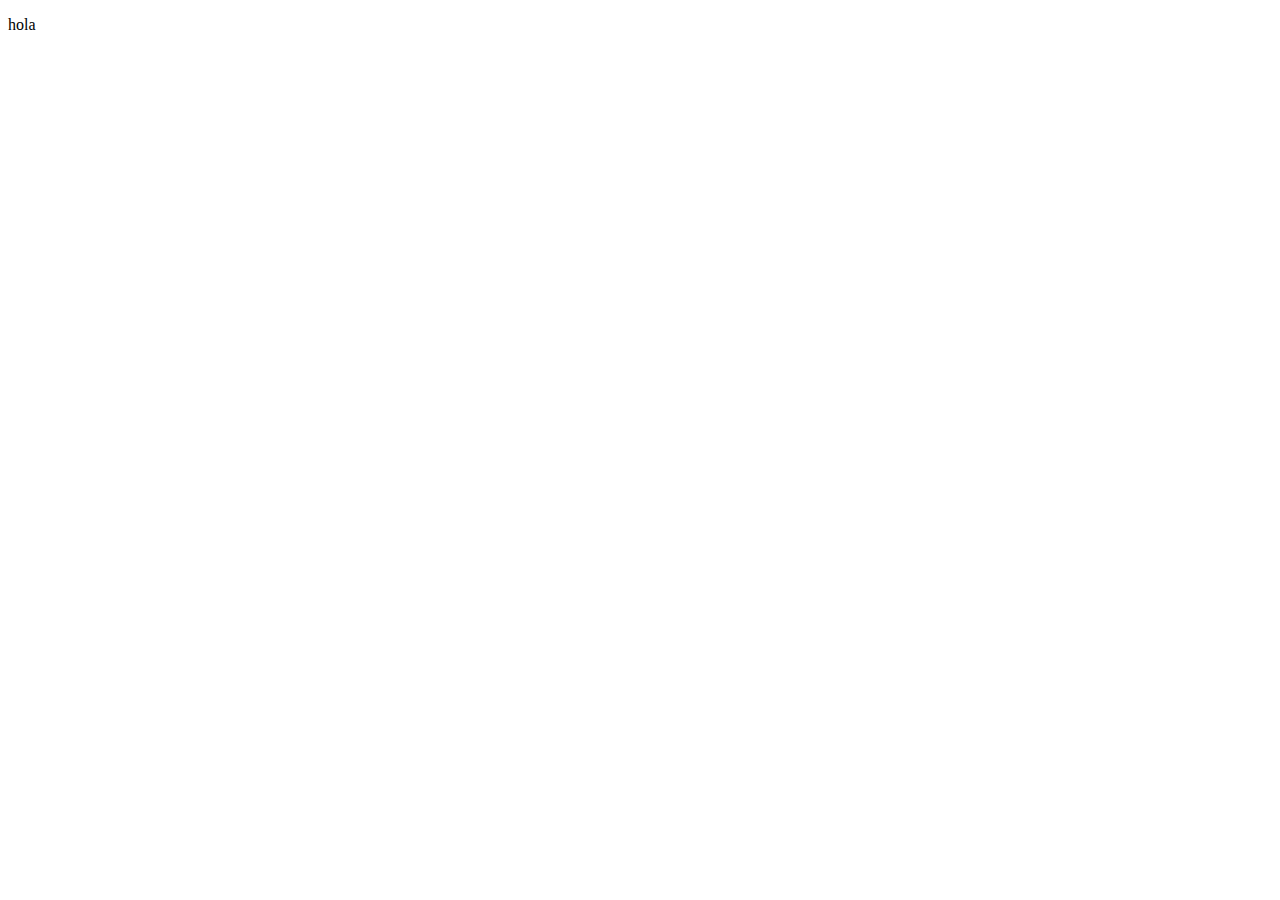
==== 1/index.html @ 442a48e3 "ADD all" ====
<!--
  El siguiente código no funciona.
  Identifica el error con el inspector de elementos
  Agrega jQuery
  Utiliza el inspector de elementos para asegurar que se agregó la clase
  Agrega en el head la clase CSS para que el color del texto sea rojo
-->

<!DOCTYPE html>
<html lang="es" dir="ltr">
  <head>
    <meta charset="utf-8">
    <title></title>
    <style type="text/css">
      .red{
        color:red; 
      }
    </style>
  </head>
  <body>
    <p> hola </p>
    <script type="text/javascript">
      $("p").addClass("red");
    </script>
  </body>
</html>
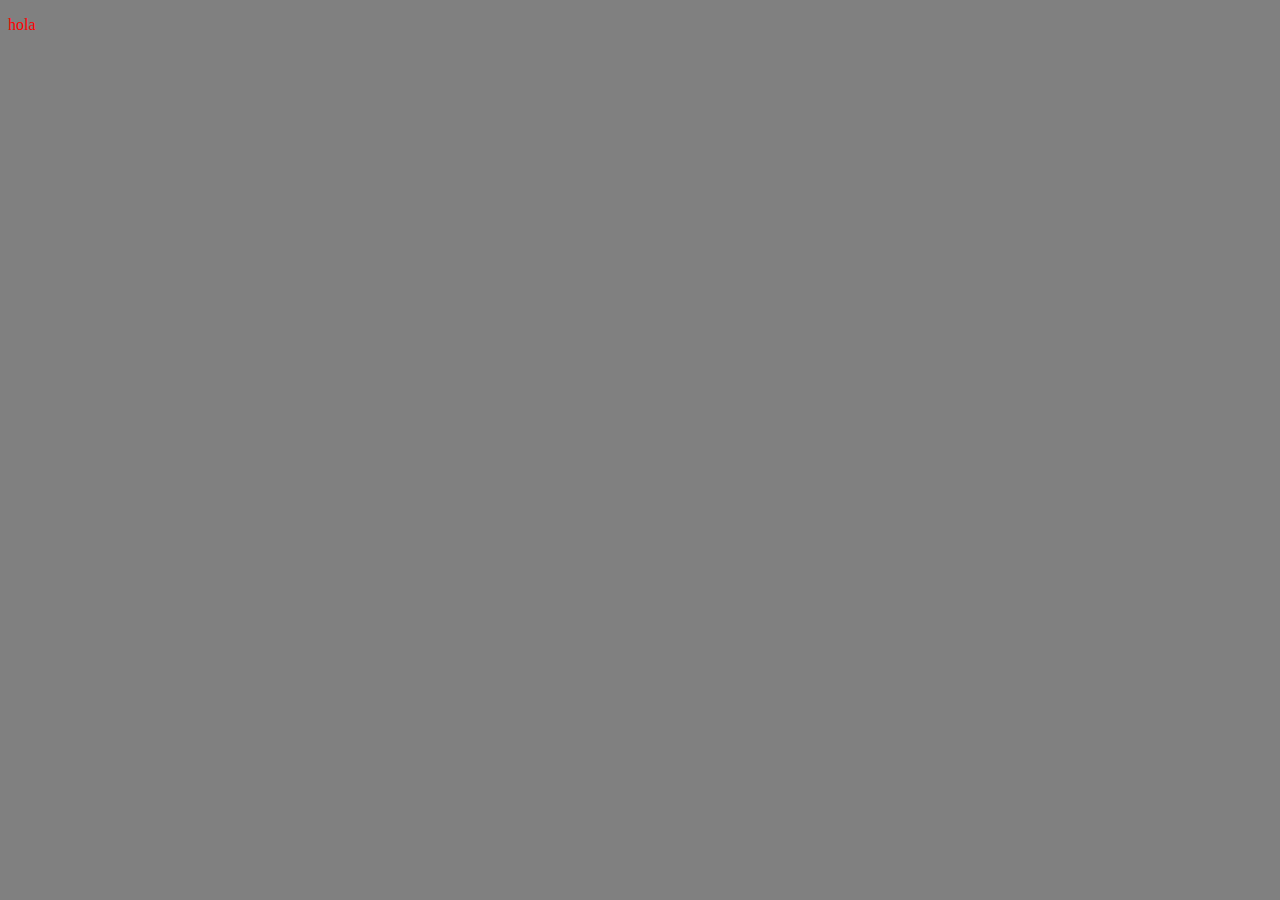
==== commit 9be7b86f: "cambios en clases" ====
--- a/1/index.html
+++ b/1/index.html
@@ -10,17 +10,17 @@
 <html lang="es" dir="ltr">
   <head>
     <meta charset="utf-8">
-    <title></title>
-    <style type="text/css">
-      .red{
-        color:red; 
-      }
-    </style>
+    <title>ejericio1</title>
+    <link rel="stylesheet" href="css/main1.css">
+
   </head>
+
+
   <body>
     <p> hola </p>
-    <script type="text/javascript">
-      $("p").addClass("red");
-    </script>
+
+<!-- jQuery -->
+    <script type="text/javascript"src="jquery/jquery-3.3.1.js"></script>
+    <script type="text/javascript"src="jquery/carmencita1.js"></script>
   </body>
 </html>
--- a/1/css/main1.css
+++ b/1/css/main1.css
@@ -0,0 +1,6 @@
+body {
+  background-color: gray;
+}
+.red{
+  color:red;
+}
